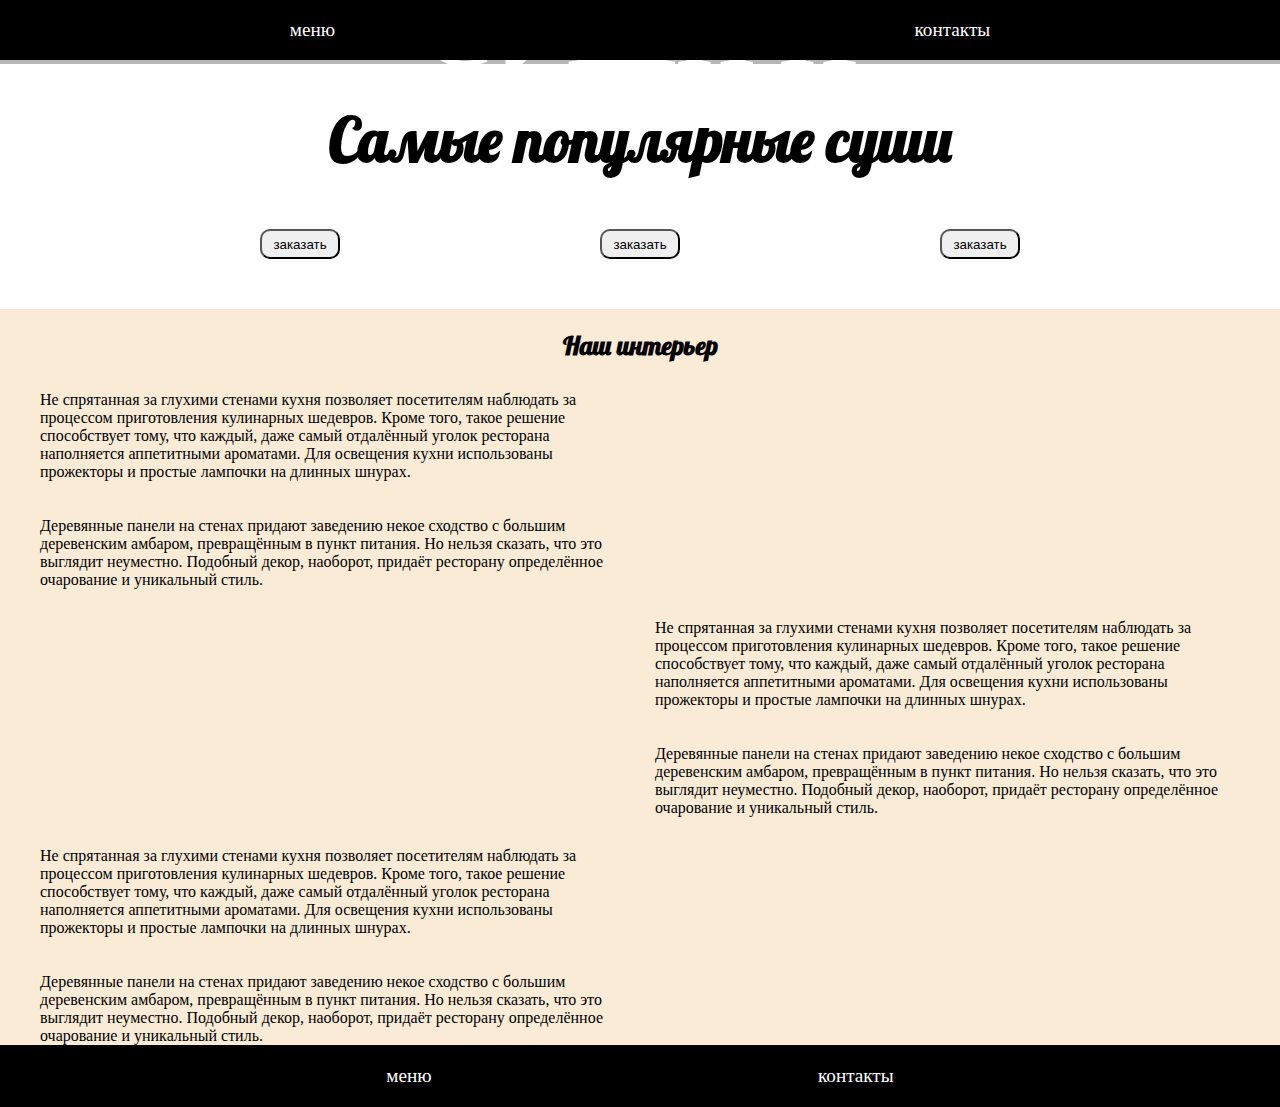
==== index.html @ 608d0525 "first commit" ====
<!DOCTYPE html>
<html lang="en">
<head>
	<meta charset="UTF-8">
	<meta http-equiv="X-UA-Compatible" content="IE=edge">
	<meta name="viewport" content="width=device-width, initial-scale=1.0">
	<link rel="stylesheet" href="start.css">
	<title>Sushi</title>
</head>
<body>

	<header>
		<a href="/menu.html">меню</a>
		<a href="/index.html"><img class="header-img" src="https://static.tildacdn.info/tild3262-6366-4332-a639-363062303536/1616362514_sushi-wok.jpg" alt=""></a>
		<a href="/contacts.html">контакты</a>
	</header>

	<div class="bg-img">
		<div class="bg"></div>
		<img  class="start" src="https://www.kopiberi.ru/uploads/images/feature_image/zastavka.jpg" alt="">
		<p class="bg-text">
			ДОСТАВКА СУШИ И РОЛЛОВ
		</p>
	</div>


		<img class="" src="https://thumb.tildacdn.com/tild3130-3138-4635-b734-353966623337/-/resize/720x/-/format/webp/opisaniye-interyera-.jpg" alt="">

		<h1 class="start">Самые популярные суши</h1>

		<table>
			<tr>
				<td><img class="table-img" src="https://thumb.tildacdn.com/tild6264-6261-4736-a532-383664316163/-/format/webp/215_1_o.jpg" alt=""></td>
				<td><img class="table-img" src="https://thumb.tildacdn.com/tild6437-3734-4362-b163-303535616163/-/format/webp/794f7c7e45719263c163.jpg" alt=""></td>
				<td><img class="table-img" src="https://thumb.tildacdn.com/tild3732-3761-4831-a561-353366383063/-/format/webp/sushi-eda-yaponiya.jpg" alt=""></td>
			</tr>
		</table>
		<div class="buttons">
			<button>заказать</button>
			<button>заказать</button>
			<button>заказать</button>
		</div>

		<section class="about">
			<h2 class="start">
				Наш интерьер
			</h2>
			<div class="table wrapper">
				<div class="row">
					<div class="col"><img  src="https://thumb.tildacdn.com/tild6239-3238-4439-a535-303238373234/-/cover/560x420/center/center/-/format/webp/opisaniye-interyera-.jpg" alt=""></div>
					<div class="col about-text">Не спрятанная за глухими стенами кухня позволяет посетителям наблюдать за процессом приготовления кулинарных шедевров. Кроме того, такое решение способствует тому, что каждый, даже самый отдалённый уголок ресторана наполняется аппетитными ароматами. Для освещения кухни использованы прожекторы и простые лампочки на длинных шнурах. <br> <br> <br>
						Деревянные панели на стенах придают заведению некое сходство с большим деревенским амбаром, превращённым в пункт питания. Но нельзя сказать, что это выглядит неуместно. Подобный декор, наоборот, придаёт ресторану определённое очарование и уникальный стиль.</div>
				</div>
				<div class="row">
					<div class="col"><img  src="https://thumb.tildacdn.com/tild6239-3238-4439-a535-303238373234/-/cover/560x420/center/center/-/format/webp/opisaniye-interyera-.jpg" alt=""></div>
					<div class="col about-text">Не спрятанная за глухими стенами кухня позволяет посетителям наблюдать за процессом приготовления кулинарных шедевров. Кроме того, такое решение способствует тому, что каждый, даже самый отдалённый уголок ресторана наполняется аппетитными ароматами. Для освещения кухни использованы прожекторы и простые лампочки на длинных шнурах. <br> <br> <br>
						Деревянные панели на стенах придают заведению некое сходство с большим деревенским амбаром, превращённым в пункт питания. Но нельзя сказать, что это выглядит неуместно. Подобный декор, наоборот, придаёт ресторану определённое очарование и уникальный стиль.</div>
				</div>
				<div class="row">
					<div class="col"><img  src="https://thumb.tildacdn.com/tild6239-3238-4439-a535-303238373234/-/cover/560x420/center/center/-/format/webp/opisaniye-interyera-.jpg" alt=""></div>
					<div class="col about-text">Не спрятанная за глухими стенами кухня позволяет посетителям наблюдать за процессом приготовления кулинарных шедевров. Кроме того, такое решение способствует тому, что каждый, даже самый отдалённый уголок ресторана наполняется аппетитными ароматами. Для освещения кухни использованы прожекторы и простые лампочки на длинных шнурах. <br> <br> <br>
						Деревянные панели на стенах придают заведению некое сходство с большим деревенским амбаром, превращённым в пункт питания. Но нельзя сказать, что это выглядит неуместно. Подобный декор, наоборот, придаёт ресторану определённое очарование и уникальный стиль.</div>
				</div>
		</section>
	<footer>
		<a href="menu.html">меню</a>
		<a href="contacts.html">контакты</a>
	</footer>


	

</body>
</html>
---- start.css ----
*{
	padding: 0;
	margin: 0;
}
.wrapper{
	max-width: 1200px;
	margin: 0 auto;
}
.bg-img {
	position: relative;
	overflow: hidden;
}

.bg{
	background-color: rgba(0, 0, 0, 0.288);
	position: absolute;
	top: 60px;
	width: 100%;
	height: 100%;
	z-index: 10;

}

.bg-text{
	position: absolute;
	top: 50%;
	left: 50%;
	z-index: 100;
	font-size: 100px;
	transform: translate(-50%, -50%);
	text-align: center;
	color: rgb(255, 255, 255);
	font-weight: bold;
}
:root{
	--fs-big: 60px; 
	--fs-small: small; 
	--font-black: black; 
	--font-white: white
}
@font-face {
	font-family: "lobster";
	src: url(fonts/Lobster-Regular.ttf);
}
img{
	width: 100%;
}
p, h1{
	padding: 20px 0px;
	
}
p{
	line-height: 150%;
}
h1{
	font-size: var(--fs-big);
	font-family: lobster;
	text-align: center;
}
h2{
	text-align: center;
	font-family: lobster;
	font-size: 5vw;
	font-size: 2vmax;
	margin-top: 50px;
	margin-bottom: 30px;
}
h2, h1{
	padding-top: 20px;
}
.table-img {
	height: auto ;
	width: 100%;
}
.header-img{
	width: 200px;
	margin-top: auto;
	
}

a{
	text-decoration: none;
	color: #fff;
	
}
a:hover{
	color: rgba(179, 238, 123, 0.877);
}
footer, header{
	background: #000;
	font-size: larger;
	display: flex;
	justify-content: space-evenly;
	align-items: center;
}
header {
	top: 0;
	left: 0;
	position: fixed;
	width: 100%;
	height: 60px;
	z-index: 10000;
}
div.buttons {
	justify-content: space-evenly;
	display: flex;
	align-items: center;
	padding-top: 10px;
}
button {
	width: 80px;
	height: 30px;
	border-radius: 10px;
	cursor: pointer;
	transition: all 0.5s;
}
img.start {
	width: 100%;
	margin-top: 60px;
}
button:hover{
	color: aqua;
	box-shadow: 5px 5px 3px  rgb(196, 196, 196);
	border: aqua solid 1px;
	background-color: rgb(252, 232, 214);
}
footer {
	padding: 20px 0px ;
}
.table-img{
	transition: all 0.3s;
}
a {
	transition: all 0.5s ;
}
.table-img:hover{
	transform: scale(1.2);
	box-shadow: 5px 5px 3px  rgb(196, 196, 196);
}
@media (max-width:640px) {
	h1{
		font-size: 25px
	}
	p {
		font-size: var(--fs-small);
	}
	.header-img {
		display: none;
	}
	footer, header {
		flex-direction: column;
	}
	a {
		margin: 5px 0px ;
	}
}

.about{
	background-color: antiquewhite;
}

.table{
	display: flex;
	flex-direction: column;
	gap: 30px;
}

.row{
	display: flex;
	column-gap: 30px;
	align-items: center;
}

.col{
	flex: 50%;
}

.row:nth-child(odd){
	flex-direction: row-reverse;
}

.col>img{

	width: 100%;
	height: auto;
}
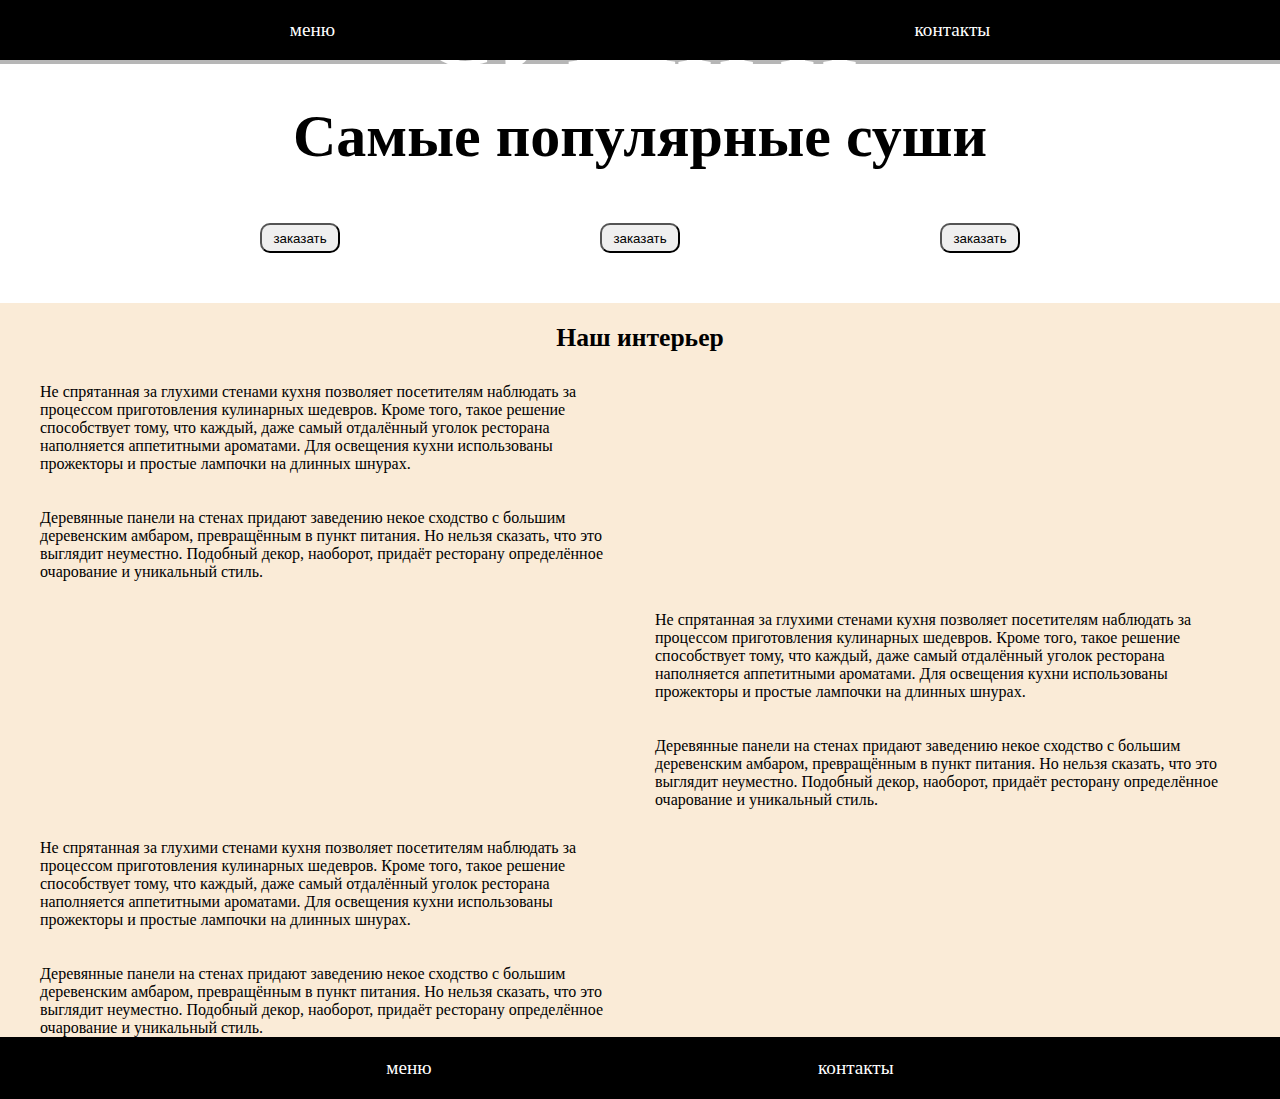
==== commit c48a4891: "sushi" ====
--- a/index.html
+++ b/index.html
@@ -4,15 +4,15 @@
 	<meta charset="UTF-8">
 	<meta http-equiv="X-UA-Compatible" content="IE=edge">
 	<meta name="viewport" content="width=device-width, initial-scale=1.0">
-	<link rel="stylesheet" href="start.css">
+	<link rel="stylesheet" href="/style/start.css">
 	<title>Sushi</title>
 </head>
 <body>
 
 	<header>
-		<a href="/menu.html">меню</a>
+		<a href="/pages/menu.html">меню</a>
 		<a href="/index.html"><img class="header-img" src="https://static.tildacdn.info/tild3262-6366-4332-a639-363062303536/1616362514_sushi-wok.jpg" alt=""></a>
-		<a href="/contacts.html">контакты</a>
+		<a href="/pages/contacts.html">контакты</a>
 	</header>
 
 	<div class="bg-img">
@@ -63,8 +63,8 @@
 				</div>
 		</section>
 	<footer>
-		<a href="menu.html">меню</a>
-		<a href="contacts.html">контакты</a>
+		<a href="pages/menu.html">меню</a>
+		<a href="pages/contacts.html">контакты</a>
 	</footer>
 
 
--- a/style/start.css
+++ b/style/start.css
@@ -0,0 +1,186 @@
+*{
+	padding: 0;
+	margin: 0;
+}
+.wrapper{
+	max-width: 1200px;
+	margin: 0 auto;
+}
+.bg-img {
+	position: relative;
+	overflow: hidden;
+}
+
+.bg{
+	background-color: rgba(0, 0, 0, 0.288);
+	position: absolute;
+	top: 60px;
+	width: 100%;
+	height: 100%;
+	z-index: 10;
+
+}
+
+.bg-text{
+	position: absolute;
+	top: 50%;
+	left: 50%;
+	z-index: 100;
+	font-size: 100px;
+	transform: translate(-50%, -50%);
+	text-align: center;
+	color: rgb(255, 255, 255);
+	font-weight: bold;
+}
+:root{
+	--fs-big: 60px; 
+	--fs-small: small; 
+	--font-black: black; 
+	--font-white: white
+}
+@font-face {
+	font-family: "lobster";
+	src: url(fonts/Lobster-Regular.ttf);
+}
+img{
+	width: 100%;
+}
+p, h1{
+	padding: 20px 0px;
+	
+}
+p{
+	line-height: 150%;
+}
+h1{
+	font-size: var(--fs-big);
+	font-family: lobster;
+	text-align: center;
+}
+h2{
+	text-align: center;
+	font-family: lobster;
+	font-size: 5vw;
+	font-size: 2vmax;
+	margin-top: 50px;
+	margin-bottom: 30px;
+}
+h2, h1{
+	padding-top: 20px;
+}
+.table-img {
+	height: auto ;
+	width: 100%;
+}
+.header-img{
+	width: 200px;
+	margin-top: auto;
+	
+}
+
+a{
+	text-decoration: none;
+	color: #fff;
+	
+}
+a:hover{
+	color: rgba(179, 238, 123, 0.877);
+}
+footer, header{
+	background: #000;
+	font-size: larger;
+	display: flex;
+	justify-content: space-evenly;
+	align-items: center;
+}
+header {
+	top: 0;
+	left: 0;
+	position: fixed;
+	width: 100%;
+	height: 60px;
+	z-index: 10000;
+}
+div.buttons {
+	justify-content: space-evenly;
+	display: flex;
+	align-items: center;
+	padding-top: 10px;
+}
+button {
+	width: 80px;
+	height: 30px;
+	border-radius: 10px;
+	cursor: pointer;
+	transition: all 0.5s;
+}
+img.start {
+	width: 100%;
+	margin-top: 60px;
+}
+button:hover{
+	color: aqua;
+	box-shadow: 5px 5px 3px  rgb(196, 196, 196);
+	border: aqua solid 1px;
+	background-color: rgb(252, 232, 214);
+}
+footer {
+	padding: 20px 0px ;
+}
+.table-img{
+	transition: all 0.3s;
+}
+a {
+	transition: all 0.5s ;
+}
+.table-img:hover{
+	transform: scale(1.2);
+	box-shadow: 5px 5px 3px  rgb(196, 196, 196);
+}
+@media (max-width:640px) {
+	h1{
+		font-size: 25px
+	}
+	p {
+		font-size: var(--fs-small);
+	}
+	.header-img {
+		display: none;
+	}
+	footer, header {
+		flex-direction: column;
+	}
+	a {
+		margin: 5px 0px ;
+	}
+}
+
+.about{
+	background-color: antiquewhite;
+}
+
+.table{
+	display: flex;
+	flex-direction: column;
+	gap: 30px;
+}
+
+.row{
+	display: flex;
+	column-gap: 30px;
+	align-items: center;
+}
+
+.col{
+	flex: 50%;
+}
+
+.row:nth-child(odd){
+	flex-direction: row-reverse;
+}
+
+.col>img{
+
+	width: 100%;
+	height: auto;
+}